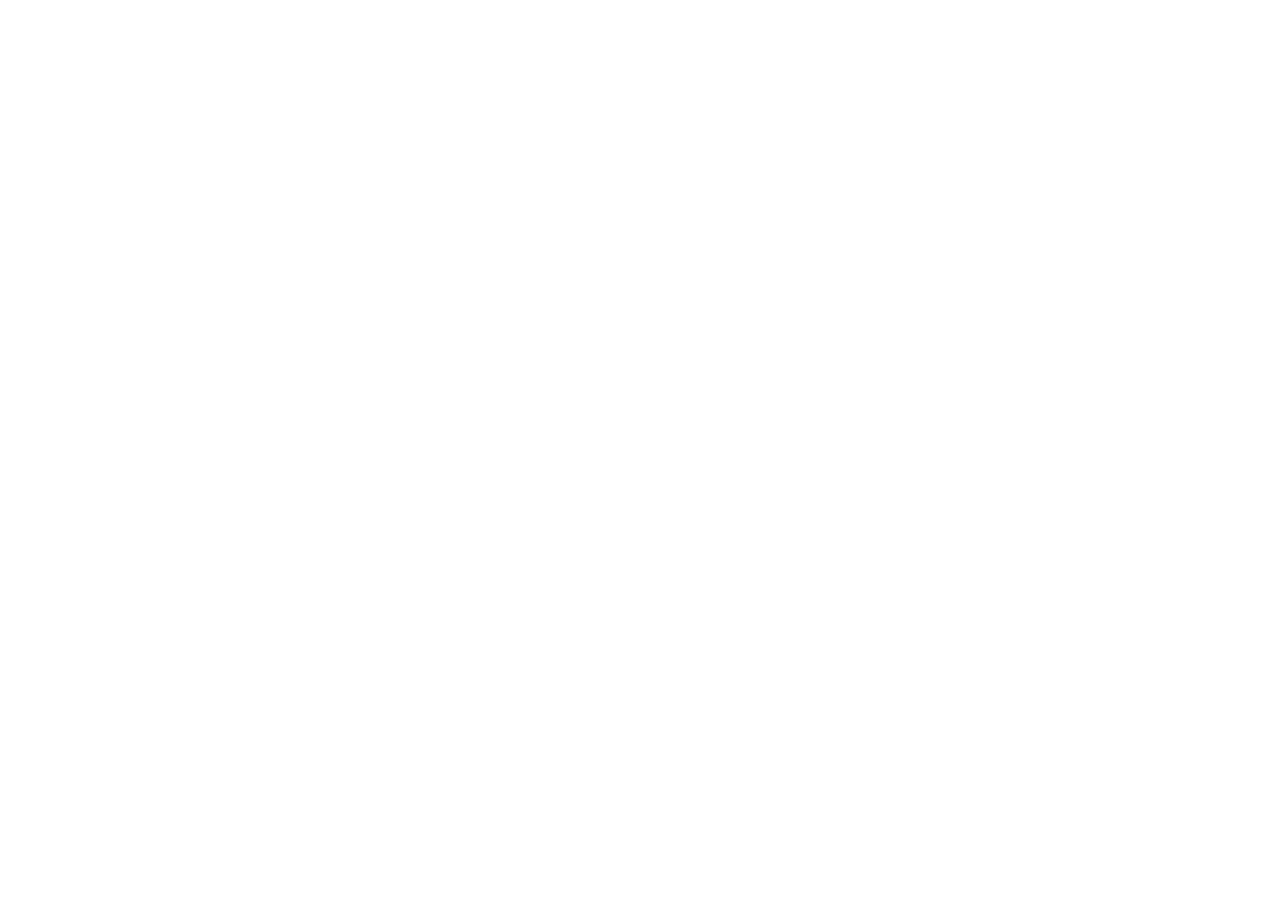
==== index.html @ ed441416 "config scaffolding" ====
<!DOCTYPE html>
<html lang="en">
<head>
    <meta charset="UTF-8">
    <meta name="viewport" content="width=device-width, initial-scale=1.0">
    <title>Our Team</title>
</head>
<body>
    

    <script src="js/main.js"></script>
</body>
</html>
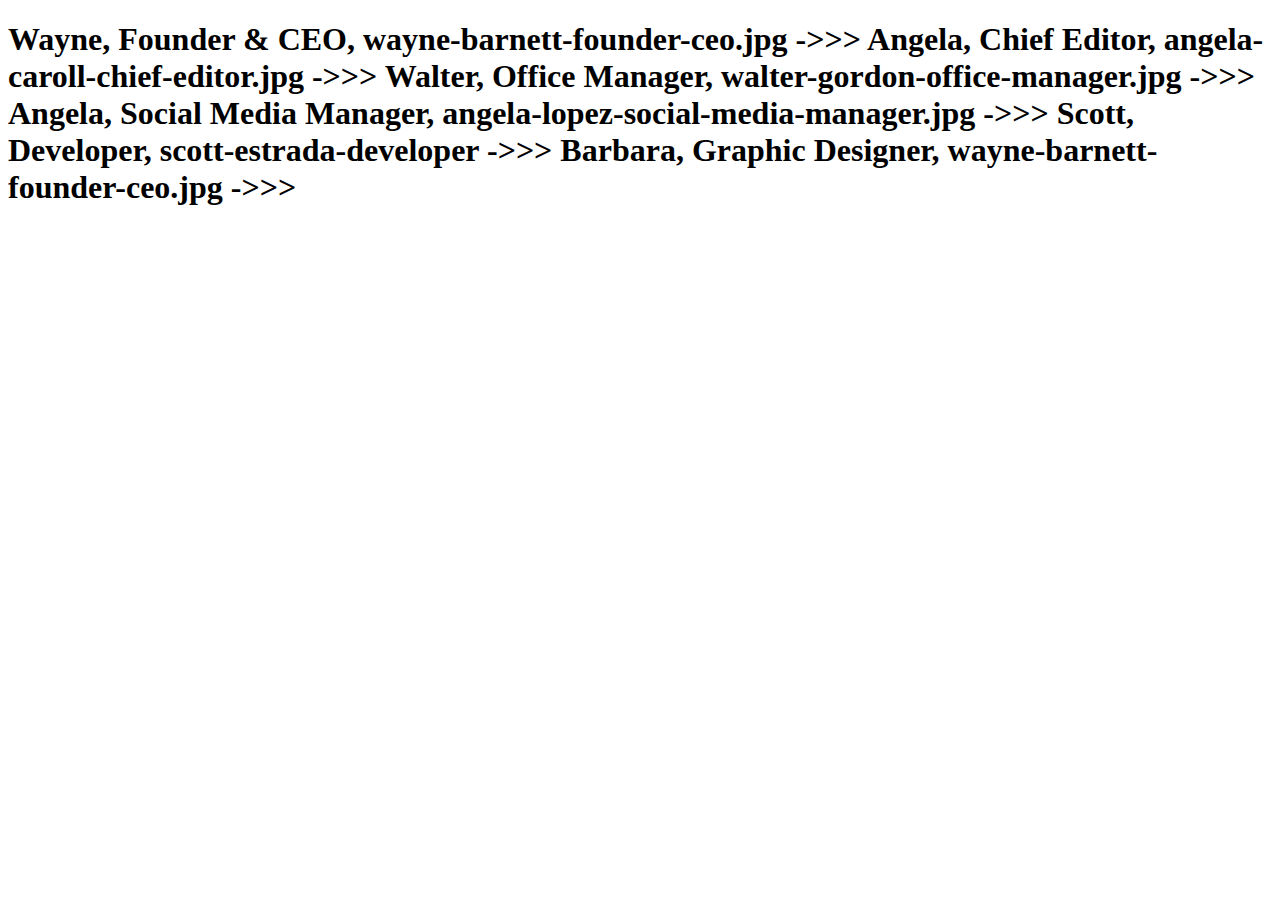
==== commit e18daab5: "added team information on DOM" ====
--- a/index.html
+++ b/index.html
@@ -6,6 +6,7 @@
     <title>Our Team</title>
 </head>
 <body>
+    <h1 id="team"></h1>
     
 
     <script src="js/main.js"></script>
